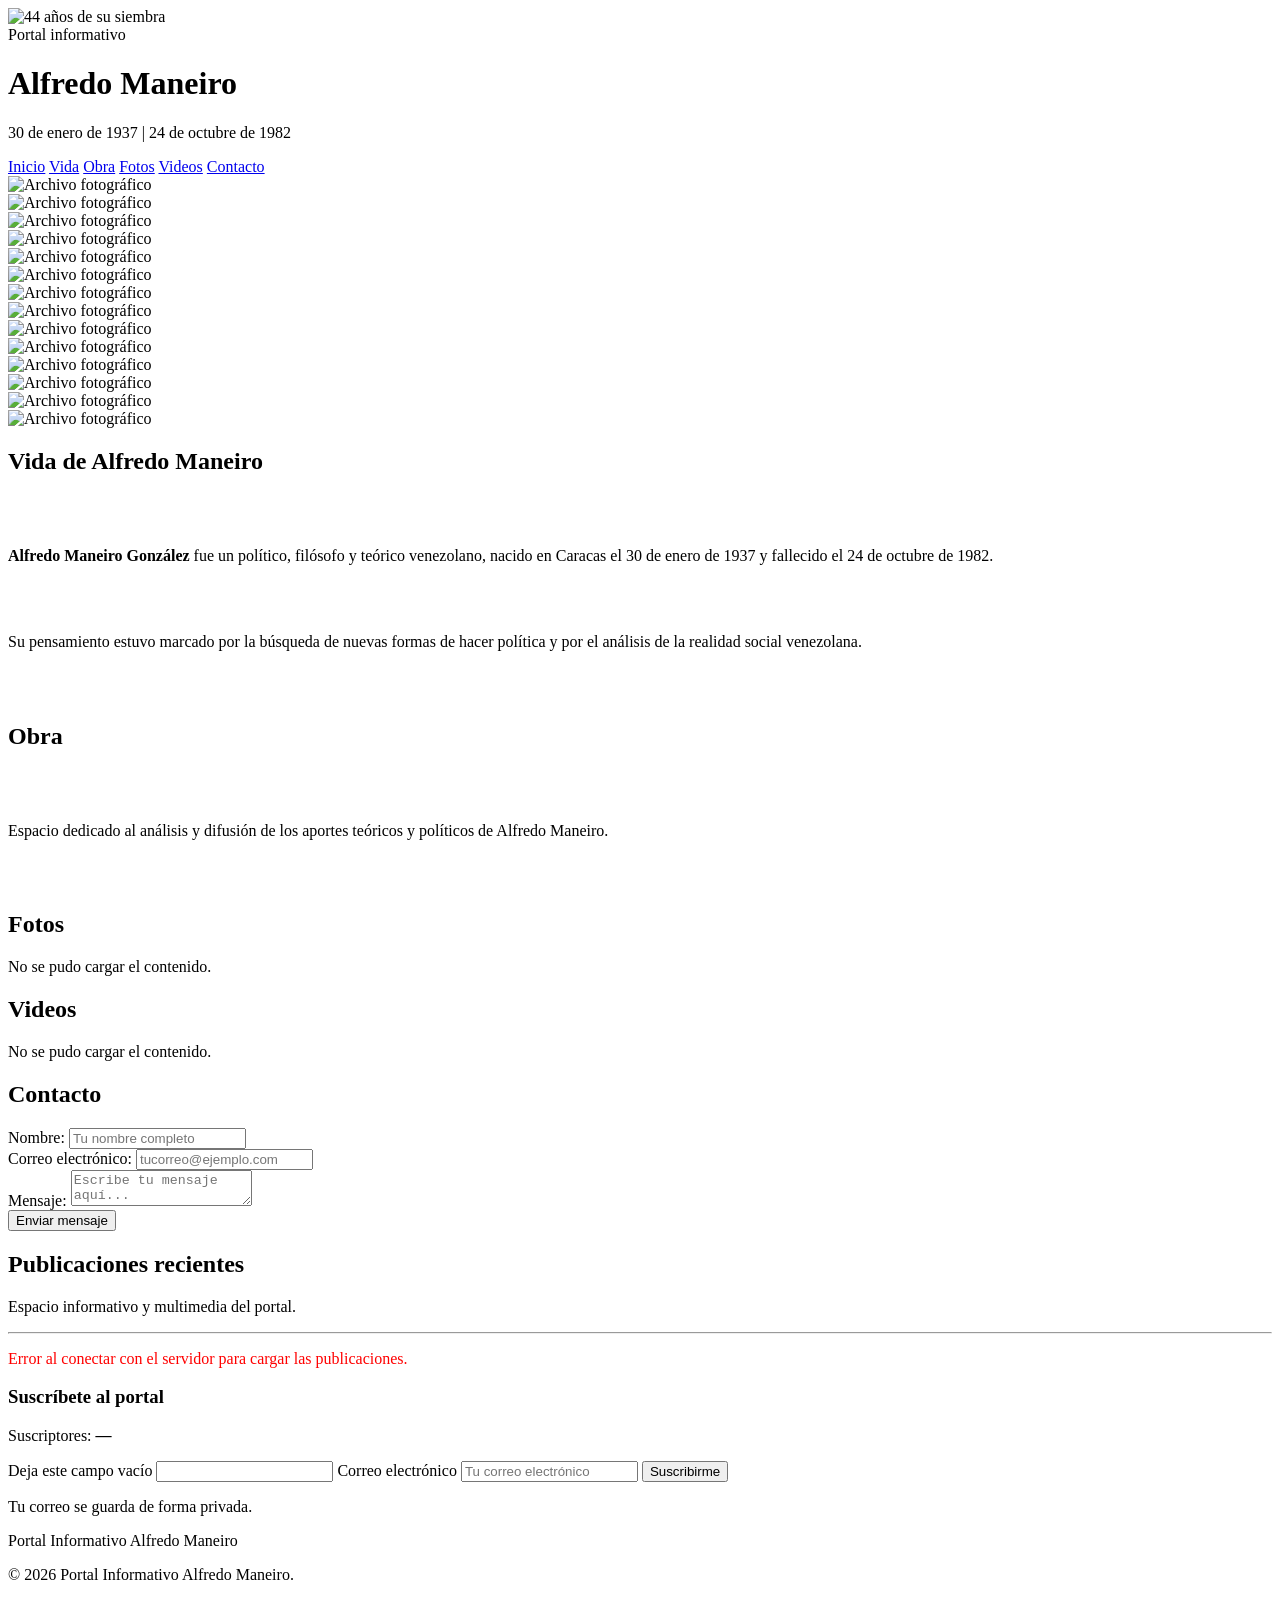
==== index.html @ 191b13bf "Migracion a Supabase y correccion de videos" ====
<!DOCTYPE html>
<html lang="es">
<head>
    <meta charset="UTF-8">
    <meta name="viewport" content="width=device-width, initial-scale=1.0">
    <meta name="description" content="Portal informativo dedicado a Alfredo Maneiro.">
    <title>Portal Informativo Alfredo Maneiro</title>
    <link rel="stylesheet" href="/assets/style.css">
</head>
<body>
    <header class="header-institucional">
        <img class="header-logo" src="/assets/logo_siembra.jpeg" alt="44 años de su siembra">
        <div class="header-contenido">
            <div class="header-sub">Portal informativo</div>
            <h1>Alfredo Maneiro</h1>
            <p>30 de enero de 1937 | 24 de octubre de 1982</p>
        </div>
    </header>

    <nav class="menu-navegacion" aria-label="Navegación principal">
        <a href="#inicio" class="tab-activo" onclick="activarTab(this); navegarSeccion(''); return false;">Inicio</a>
        <a href="#vida" onclick="activarTab(this); navegarSeccion('vida'); return false;">Vida</a>
        <a href="#obra" onclick="activarTab(this); navegarSeccion('obra'); return false;">Obra</a>
        <a href="#fotos" onclick="activarTab(this); navegarSeccion('fotos'); return false;">Fotos</a>
        <a href="#videos" onclick="activarTab(this); navegarSeccion('videos'); return false;">Videos</a>
        <a href="#contacto-seccion" onclick="activarTab(this); navegarSeccion('contacto-seccion'); return false;">Contacto</a>
    </nav>

    <div class="carrusel-container" aria-label="Archivo fotográfico">
        <div class="carrusel-track">
            <div class="foto-caja"><img src="/assets/neiro1.jpeg" alt="Archivo fotográfico"></div>
            <div class="foto-caja"><img src="/assets/maneiro2.jpeg" alt="Archivo fotográfico"></div>
            <div class="foto-caja"><img src="/assets/maneiro3.jpeg" alt="Archivo fotográfico"></div>
            <div class="foto-caja"><img src="/assets/maneiro4.jpeg" alt="Archivo fotográfico"></div>
            <div class="foto-caja"><img src="/assets/maneiro5.jpeg" alt="Archivo fotográfico"></div>
            <div class="foto-caja"><img src="/assets/maneiro7.jpeg" alt="Archivo fotográfico"></div>
            <div class="foto-caja"><img src="/assets/maneiro8.jpeg" alt="Archivo fotográfico"></div>
            <div class="foto-caja"><img src="/assets/neiro1.jpeg" alt="Archivo fotográfico"></div>
            <div class="foto-caja"><img src="/assets/maneiro2.jpeg" alt="Archivo fotográfico"></div>
            <div class="foto-caja"><img src="/assets/maneiro3.jpeg" alt="Archivo fotográfico"></div>
            <div class="foto-caja"><img src="/assets/maneiro4.jpeg" alt="Archivo fotográfico"></div>
            <div class="foto-caja"><img src="/assets/maneiro5.jpeg" alt="Archivo fotográfico"></div>
            <div class="foto-caja"><img src="/assets/maneiro7.jpeg" alt="Archivo fotográfico"></div>
            <div class="foto-caja"><img src="/assets/maneiro8.jpeg" alt="Archivo fotográfico"></div>
        </div>
    </div>

    <section id="vida" class="seccion-fija">
        <div class="seccion-header"><h2>Vida de Alfredo Maneiro</h2></div>
        <div id="contenido-vida" class="contenido-seccion" style="white-space:pre-wrap;">
            <p><strong>Alfredo Maneiro González</strong> fue un político, filósofo y teórico venezolano, nacido en Caracas el 30 de enero de 1937 y fallecido el 24 de octubre de 1982.</p>
            <p>Su pensamiento estuvo marcado por la búsqueda de nuevas formas de hacer política y por el análisis de la realidad social venezolana.</p>
        </div>
    </section>

    <section id="obra" class="seccion-fija">
        <div class="seccion-header"><h2>Obra</h2></div>
        <div id="contenido-obra" class="contenido-seccion" style="white-space:pre-wrap;">
            <p>Espacio dedicado al análisis y difusión de los aportes teóricos y políticos de Alfredo Maneiro.</p>
        </div>
    </section>

    <section id="fotos" class="seccion-fija">
        <div class="seccion-header"><h2>Fotos</h2></div>
        <div id="galeria-fotos" class="galeria-fotos"></div>
    </section>

    <section id="videos" class="seccion-fija">
        <div class="seccion-header"><h2>Videos</h2></div>
        <div id="galeria-videos" class="galeria-videos"></div>
    </section>

    <section id="contacto-seccion" class="seccion-fija">
        <div class="seccion-header"><h2>Contacto</h2></div>
        <form id="form-contacto" onsubmit="enviarMensajeContacto(event)" class="form-contacto-grid">
            <div class="form-fila">
                <label for="contacto-nombre">Nombre:</label>
                <input type="text" id="contacto-nombre" required placeholder="Tu nombre completo">
            </div>
            <div class="form-fila">
                <label for="contacto-correo">Correo electrónico:</label>
                <input type="email" id="contacto-correo" required placeholder="tucorreo@ejemplo.com">
            </div>
            <div class="form-fila">
                <label for="contacto-mensaje">Mensaje:</label>
                <textarea id="contacto-mensaje" required placeholder="Escribe tu mensaje aquí..."></textarea>
            </div>
            <button type="submit" class="btn-enviar-mensaje">Enviar mensaje</button>
        </form>
        <div id="mensaje-exito" class="mensaje-exito" style="display:none; color: green; margin-top: 10px;">¡Mensaje enviado con éxito!</div>
    </section>

    <main id="inicio" class="contenido-principal active">
        <section class="seccion-publicaciones">
            <h2>Publicaciones recientes</h2>
            <p class="bienvenida">Espacio informativo y multimedia del portal.</p>
            <hr class="divisor">
            <div id="contenedor-noticias-admin">
                <p class="mensaje-vacio">Cargando publicaciones...</p>
            </div>
            <section class="suscripcion-seccion" aria-labelledby="titulo-suscripcion">
                <div class="suscripcion-texto">
                    <h3 id="titulo-suscripcion">Suscríbete al portal</h3>
                    <p>Suscriptores: <strong id="total-suscriptores">...</strong></p>
                </div>
                <form id="form-suscripcion" class="form-suscripcion">
                    <label class="campo-oculto" for="sitio-web-suscripcion">Deja este campo vacío</label>
                    <input id="sitio-web-suscripcion" name="sitio-web" type="text" tabindex="-1" autocomplete="off" class="campo-oculto" aria-hidden="true">
                    <label class="campo-oculto" for="email-suscripcion">Correo electrónico</label>
                    <input id="email-suscripcion" name="email" type="email" placeholder="Tu correo electrónico" autocomplete="email" maxlength="254" required>
                    <button type="submit" class="btn-suscribir">Suscribirme</button>
                </form>
                <p class="nota-privacidad-suscripcion">Tu correo se guarda de forma privada.</p>
                <p id="estado-suscripcion" class="estado-suscripcion" aria-live="polite"></p>
            </section>
        </section>
    </main>

    <footer class="footer-institucional">
        <div class="footer-container">
            <div class="footer-info">
                <p class="portal-nombre">Portal Informativo Alfredo Maneiro</p>
                <p>&copy; 2026 Portal Informativo Alfredo Maneiro.</p>
            </div>
        </div>
    </footer>

    <a href="/admin" class="btn-flotante-admin" title="Panel de administración" aria-label="Panel de administración">⚙</a>

    <script src="https://cdn.jsdelivr.net/npm/@supabase/supabase-js@2"></script>
    <!-- SCRIPT DE JAVASCRIPT -->
    <script>
        function navegarSeccion(hash) {
            var secciones = document.querySelectorAll('.seccion-fija');
            var mainContent = document.querySelector('.contenido-principal');
            var carrusel = document.querySelector('.carrusel-container');
            var seccionEncontrada = false;

            secciones.forEach(function(s) {
                if (s.id === hash) {
                    s.classList.add('active');
                    seccionEncontrada = true;
                } else {
                    s.classList.remove('active');
                }
            });

            if (!seccionEncontrada) {
                if (mainContent) mainContent.classList.add('active');
                if (carrusel) carrusel.style.display = 'block';
            } else {
                if (mainContent) mainContent.classList.remove('active');
                if (carrusel) carrusel.style.display = 'none';
            }

            if (seccionEncontrada) {
                var sec = document.getElementById(hash);
                if (sec) sec.scrollIntoView({ behavior: 'smooth' });
            }
        }

        function activarTab(element) {
            document.querySelectorAll('.menu-navegacion a').forEach(function(a) {
                a.classList.remove('tab-activo');
            });
            element.classList.add('tab-activo');
        }

        var tiposReaccion = ['like', 'love', 'haha', 'wow', 'sad', 'angry'];
        var emojisReaccion = { like: '👍', love: '❤️', haha: '😂', wow: '😮', sad: '😢', angry: '😡' };
        var labelsReaccion = { like: 'Me gusta', love: 'Me encanta', haha: 'Me divierte', wow: 'Me sorprende', sad: 'Me entristece', angry: 'Me enoja' };

        function cargarReacciones(postId) {
            var key = 'post_' + postId + '_reacciones';
            var defaults = {};
            tiposReaccion.forEach(function(t) { defaults[t] = 0; });
            defaults.userReaccion = null;
            return Object.assign(defaults, JSON.parse(localStorage.getItem(key) || '{}'));
        }

        function guardarReacciones(postId, data) {
            localStorage.setItem('post_' + postId + '_reacciones', JSON.stringify(data));
        }

        function toggleReaccion(postId, tipo) {
            var data = cargarReacciones(postId);
            if (data.userReaccion === tipo) {
                data[tipo]--;
                data.userReaccion = null;
            } else {
                if (data.userReaccion) data[data.userReaccion]--;
                data[tipo]++;
                data.userReaccion = tipo;
            }
            guardarReacciones(postId, data);
            renderizarReacciones(postId);
        }

        function renderizarReacciones(postId) {
            var data = cargarReacciones(postId);
            var contenedor = document.getElementById('reacciones-' + postId);
            if (!contenedor) return;

            contenedor.innerHTML = tiposReaccion.map(function(tipo) {
                var activa = data.userReaccion === tipo;
                var clase = activa ? 'btn-reaccion activo' : 'btn-reaccion';
                return '<button onclick="toggleReaccion(\'' + postId + '\', \'' + tipo + '\')" class="' + clase + '" title="' + labelsReaccion[tipo] + '">' +
                    emojisReaccion[tipo] + ' ' + data[tipo] +
                '</button>';
            }).join('');
        }

        async function agregarComentario(postId) {
            var input = document.getElementById('input-comentario-' + postId);
            var texto = input.value.trim();
            if (!texto || texto.length > 1000) {
                alert("Escribe un comentario de hasta 1000 caracteres.");
                return;
            }

            try {
                var response = await fetch('/api/publicaciones/' + encodeURIComponent(postId) + '/comentarios', {
                    method: 'POST',
                    headers: { 'Content-Type': 'application/json' },
                    body: JSON.stringify({ texto: texto })
                });
                var result = await response.json();
                if (!response.ok || !result.success) {
                    throw new Error(result.error || 'No se pudo guardar el comentario.');
                }
                input.value = '';
                await renderizarComentarios(postId);
            } catch (error) {
                alert(error.message || 'No se pudo guardar el comentario.');
            }
        }

        async function renderizarComentarios(postId) {
            var lista = document.getElementById('lista-comentarios-' + postId);
            var spanContador = document.getElementById('num-comentarios-' + postId);
            if (!lista) return;

            try {
                var response = await fetch('/api/publicaciones/' + encodeURIComponent(postId) + '/comentarios', { cache: 'no-store' });
                var result = await response.json();
                if (!response.ok || !result.success) throw new Error(result.error || 'Error al cargar comentarios.');
                var comentarios = result.comentarios || [];
                lista.innerHTML = comentarios.map(function(c) {
                    var fecha = c.created_at ? new Date(c.created_at).toLocaleString() : '';
                    return '<div class="comentario-item">' +
                        '<strong>' + escaparHtml(c.nombre || 'Visitante') + '</strong>' +
                        '<p>' + escaparHtml(c.texto) + '</p>' +
                        '<small>' + escaparHtml(fecha) + '</small>' +
                    '</div>';
                }).join('');
                if (spanContador) spanContador.textContent = comentarios.length;
            } catch (error) {
                lista.innerHTML = '<p class="estado-comentarios">No se pudieron cargar los comentarios.</p>';
            }
        }

        async function actualizarTotalSuscriptores() {
            var total = document.getElementById('total-suscriptores');
            try {
                var response = await fetch('/api/suscripciones/count', { cache: 'no-store' });
                var result = await response.json();
                if (!response.ok || !result.success) throw new Error('No se pudo cargar el total.');
                total.textContent = Number(result.count).toLocaleString();
            } catch (error) {
                total.textContent = '—';
            }
        }

        function iniciarSuscripciones() {
            var form = document.getElementById('form-suscripcion');
            if (!form) return;
            actualizarTotalSuscriptores();

            form.addEventListener('submit', async function(event) {
                event.preventDefault();
                var email = document.getElementById('email-suscripcion');
                var trampa = document.getElementById('sitio-web-suscripcion');
                var estado = document.getElementById('estado-suscripcion');
                var boton = form.querySelector('button[type="submit"]');
                if (trampa.value) return;
                boton.disabled = true;
                estado.textContent = 'Procesando suscripción...';

                try {
                    var response = await fetch('/api/suscripciones', {
                        method: 'POST',
                        headers: { 'Content-Type': 'application/json' },
                        body: JSON.stringify({ email: email.value })
                    });
                    var result = await response.json();
                    if (!response.ok || !result.success) throw new Error(result.error || 'No se pudo completar la suscripción.');
                    estado.textContent = result.alreadySubscribed
                        ? 'Este correo ya está suscrito.'
                        : '¡Suscripción completada!';
                    email.value = '';
                    await actualizarTotalSuscriptores();
                } catch (error) {
                    estado.textContent = error.message || 'No se pudo completar la suscripción.';
                } finally {
                    boton.disabled = false;
                }
            });
        }

        function escaparHtml(valor) {
            return String(valor == null ? '' : valor).replace(/[&<>"']/g, function(caracter) {
                return { '&': '&amp;', '<': '&lt;', '>': '&gt;', '"': '&quot;', "'": '&#39;' }[caracter];
            });
        }

        function urlMultimedia(valor) {
            try {
                var url = new URL(valor, window.location.origin);
                return url.protocol === 'http:' || url.protocol === 'https:' ? url.href : '';
            } catch (error) {
                return '';
            }
        }

        async function renderizarNoticias() {
            var contenedor = document.getElementById('contenedor-noticias-admin');
            if (!contenedor) return;

            try {
                var response = await fetch('/api/publicaciones?seccion=inicio', { cache: 'no-store' });
                if (!response.ok) {
                    throw new Error('No se pudieron cargar las publicaciones.');
                }
                var resultado = await response.json();
                var noticiasAdmin = (resultado.success ? resultado.publicaciones : []).filter(function(publicacion) {
                    return Boolean(
                        (publicacion.titulo && publicacion.titulo.trim()) ||
                        (publicacion.texto && publicacion.texto.trim()) ||
                        publicacion.mediaUrl
                    );
                }).sort(function(a, b) {
                    return new Date(b.fecha).getTime() - new Date(a.fecha).getTime();
                });

                if (!noticiasAdmin || noticiasAdmin.length === 0) {
                    contenedor.innerHTML = '<p class="mensaje-vacio">No hay publicaciones recientes en este momento.</p>';
                    return;
                }

                var htmlTotal = '';
                for (var i = 0; i < noticiasAdmin.length; i++) {
                    var n = noticiasAdmin[i];
                    var tituloLimpio = 'post';
                    if (n.titulo) {
                        tituloLimpio = n.titulo.replace(/\s+/g, '_');
                    }
                    var postId = n.id || (tituloLimpio + '_' + i);
                    var postIdSeguro = String(postId).replace(/[^a-zA-Z0-9_-]/g, '_');
                    var tituloHtml = escaparHtml(n.titulo || '');
                    var textoHtml = escaparHtml(n.texto || '');
                    var mediaUrl = urlMultimedia(n.mediaUrl);
                    var esVideo = n.mediaType === 'video' || /\.(mp4|m4v|mov|webm)(?:$|[?#])/i.test(mediaUrl);

                    var html = '<div class="post-card">' +
                        '<div class="post-header">' +
                            '<span class="post-badge">' + (esVideo ? 'Video' : 'Publicación') + '</span>' +
                            '<span class="post-date">' + escaparHtml(n.fecha || '') + '</span>' +
                        '</div>' +
                        '<h3>' + tituloHtml + '</h3>' +
                        '<p class="post-texto">' + textoHtml + '</p>';

                    if (mediaUrl && esVideo) {
                        html += '<video src="' + escaparHtml(mediaUrl) + '" controls playsinline preload="metadata" class="post-media-video" style="width:100%; border-radius:8px; margin-top:10px;"></video>';
                    } else if (mediaUrl && n.mediaType === 'image') {
                        html += '<img src="' + escaparHtml(mediaUrl) + '" alt="' + tituloHtml + '" class="post-media-img" style="width:100%; border-radius:8px; margin-top:10px;">';
                    }

                    html += '<div id="reacciones-' + postIdSeguro + '" class="reacciones-container"></div>' +
                            '<div class="seccion-comentarios-post">' +
                                '<span class="label-comentarios">💬 <span id="num-comentarios-' + postIdSeguro + '">0</span> comentarios</span>' +
                                '<div id="lista-comentarios-' + postIdSeguro + '" class="lista-comentarios"></div>' +
                                '<div class="form-comentario">' +
                                    '<input type="text" id="input-comentario-' + postIdSeguro + '" placeholder="Escribe un comentario..." class="input-comentario">' +
                                    '<button onclick="agregarComentario(\'' + postIdSeguro + '\')" class="btn-comentar">Comentar</button>' +
                                '</div>' +
                            '</div>' +
                        '</div>';
                    htmlTotal += html;
                }

                contenedor.innerHTML = htmlTotal;

                for (var j = 0; j < noticiasAdmin.length; j++) {
                    var nItem = noticiasAdmin[j];
                    var idItem = nItem.id || ('post_' + j);
                    var idSeguro = String(idItem).replace(/[^a-zA-Z0-9_-]/g, '_');
                    renderizarReacciones(idSeguro);
                    renderizarComentarios(idSeguro);
                }
            } catch (error) {
                console.error('Error al cargar publicaciones:', error);
                contenedor.innerHTML = '<p class="mensaje-vacio" style="color: red;">Error al conectar con el servidor para cargar las publicaciones.</p>';
            }
        }

        async function renderizarGaleria(seccion, idContenedor, tipo) {
            var contenedor = document.getElementById(idContenedor);
            if (!contenedor) return;

            try {
                var response = await fetch('/api/publicaciones?seccion=' + encodeURIComponent(seccion), { cache: 'no-store' });
                if (!response.ok) throw new Error('HTTP ' + response.status);
                var data = await response.json();
                var publicaciones = data.success ? data.publicaciones : [];
                if (!publicaciones.length) {
                    contenedor.innerHTML = '<p class="mensaje-vacio">No hay contenido publicado todavía.</p>';
                    return;
                }

                contenedor.innerHTML = publicaciones.map(function(publicacion) {
                    var mediaUrl = urlMultimedia(publicacion.mediaUrl);
                    if (!mediaUrl) return '';
                    var titulo = escaparHtml(publicacion.titulo || '');
                    if (tipo === 'video') {
                        return '<div class="video-item"><video src="' + escaparHtml(mediaUrl) + '" controls preload="metadata"></video><small>' + titulo + '</small></div>';
                        } else {
                        return '<div class="foto-item"><img src="' + escaparHtml(mediaUrl) + '" alt="' + titulo + '"><small>' + titulo + '</small></div>';
                        }
                }).join('');
            } catch (error) {
                console.error('Error al cargar la galería:', error);
                contenedor.innerHTML = '<p class="mensaje-vacio">No se pudo cargar el contenido.</p>';
            }
        }

        function enviarMensajeContacto(event) {
            event.preventDefault();
            document.getElementById('mensaje-exito').style.display = 'block';
            document.getElementById('form-contacto').reset();
            setTimeout(function() {
                document.getElementById('mensaje-exito').style.display = 'none';
            }, 5000);
        }

        var realtimeActivo = false;

        async function renderizarSeccionesEditoriales() {
            try {
                var response = await fetch('/api/secciones', { cache: 'no-store' });
                if (!response.ok) throw new Error('HTTP ' + response.status);
                var resultado = await response.json();
                if (!resultado.success) throw new Error(resultado.error || 'Error al cargar las secciones.');

                var contenido = resultado.secciones || {};
                ['vida', 'obra'].forEach(function(seccion) {
                    var destino = document.getElementById('contenido-' + seccion);
                    var texto = contenido[seccion];
                    if (destino && typeof texto === 'string') {
                        destino.textContent = texto.trim() ? texto : 'Aún no hay contenido publicado.';
                    }
                });
            } catch (error) {
                console.error('No se pudo cargar el contenido editorial:', error);
            }
        }

        function actualizarContenidoPublico() {
            renderizarSeccionesEditoriales();
            renderizarNoticias();
            renderizarGaleria('fotos', 'galeria-fotos', 'image');
            renderizarGaleria('videos', 'galeria-videos', 'video');
        }

        function actualizarComentariosPublicos() {
            document.querySelectorAll('.lista-comentarios[id]').forEach(function(lista) {
                var prefijo = 'lista-comentarios-';
                if (lista.id.indexOf(prefijo) === 0) {
                    renderizarComentarios(lista.id.slice(prefijo.length));
                }
            });
        }

        async function iniciarRealtime() {
            try {
                var respuesta = await fetch('/api/public-config', { cache: 'no-store' });
                var config = await respuesta.json();
                if (!respuesta.ok || !config.realtimeEnabled || !window.supabase) return;

                var clienteRealtime = window.supabase.createClient(
                    config.supabaseUrl,
                    config.supabaseAnonKey
                );
                clienteRealtime
                    .channel('publicaciones-en-vivo')
                    .on('postgres_changes', {
                        event: '*',
                        schema: 'public',
                        table: 'publicaciones'
                    }, actualizarContenidoPublico)
                    .on('postgres_changes', {
                        event: '*',
                        schema: 'public',
                        table: 'comentarios'
                    }, actualizarComentariosPublicos)
                    .on('postgres_changes', {
                        event: '*',
                        schema: 'public',
                        table: 'contenido_secciones'
                    }, renderizarSeccionesEditoriales)
                    .subscribe(function(estado) {
                        realtimeActivo = estado === 'SUBSCRIBED';
                    });
            } catch (error) {
                console.warn('Realtime no está disponible; se usará la actualización periódica.', error);
            }
        }

        document.addEventListener('DOMContentLoaded', function() {
            actualizarContenidoPublico();
            iniciarSuscripciones();
            iniciarRealtime();
            window.setInterval(function() {
                if (document.visibilityState === 'visible' && !realtimeActivo) {
                    actualizarContenidoPublico();
                }
            }, 15000);
        });
    </script>
</body>
</html>
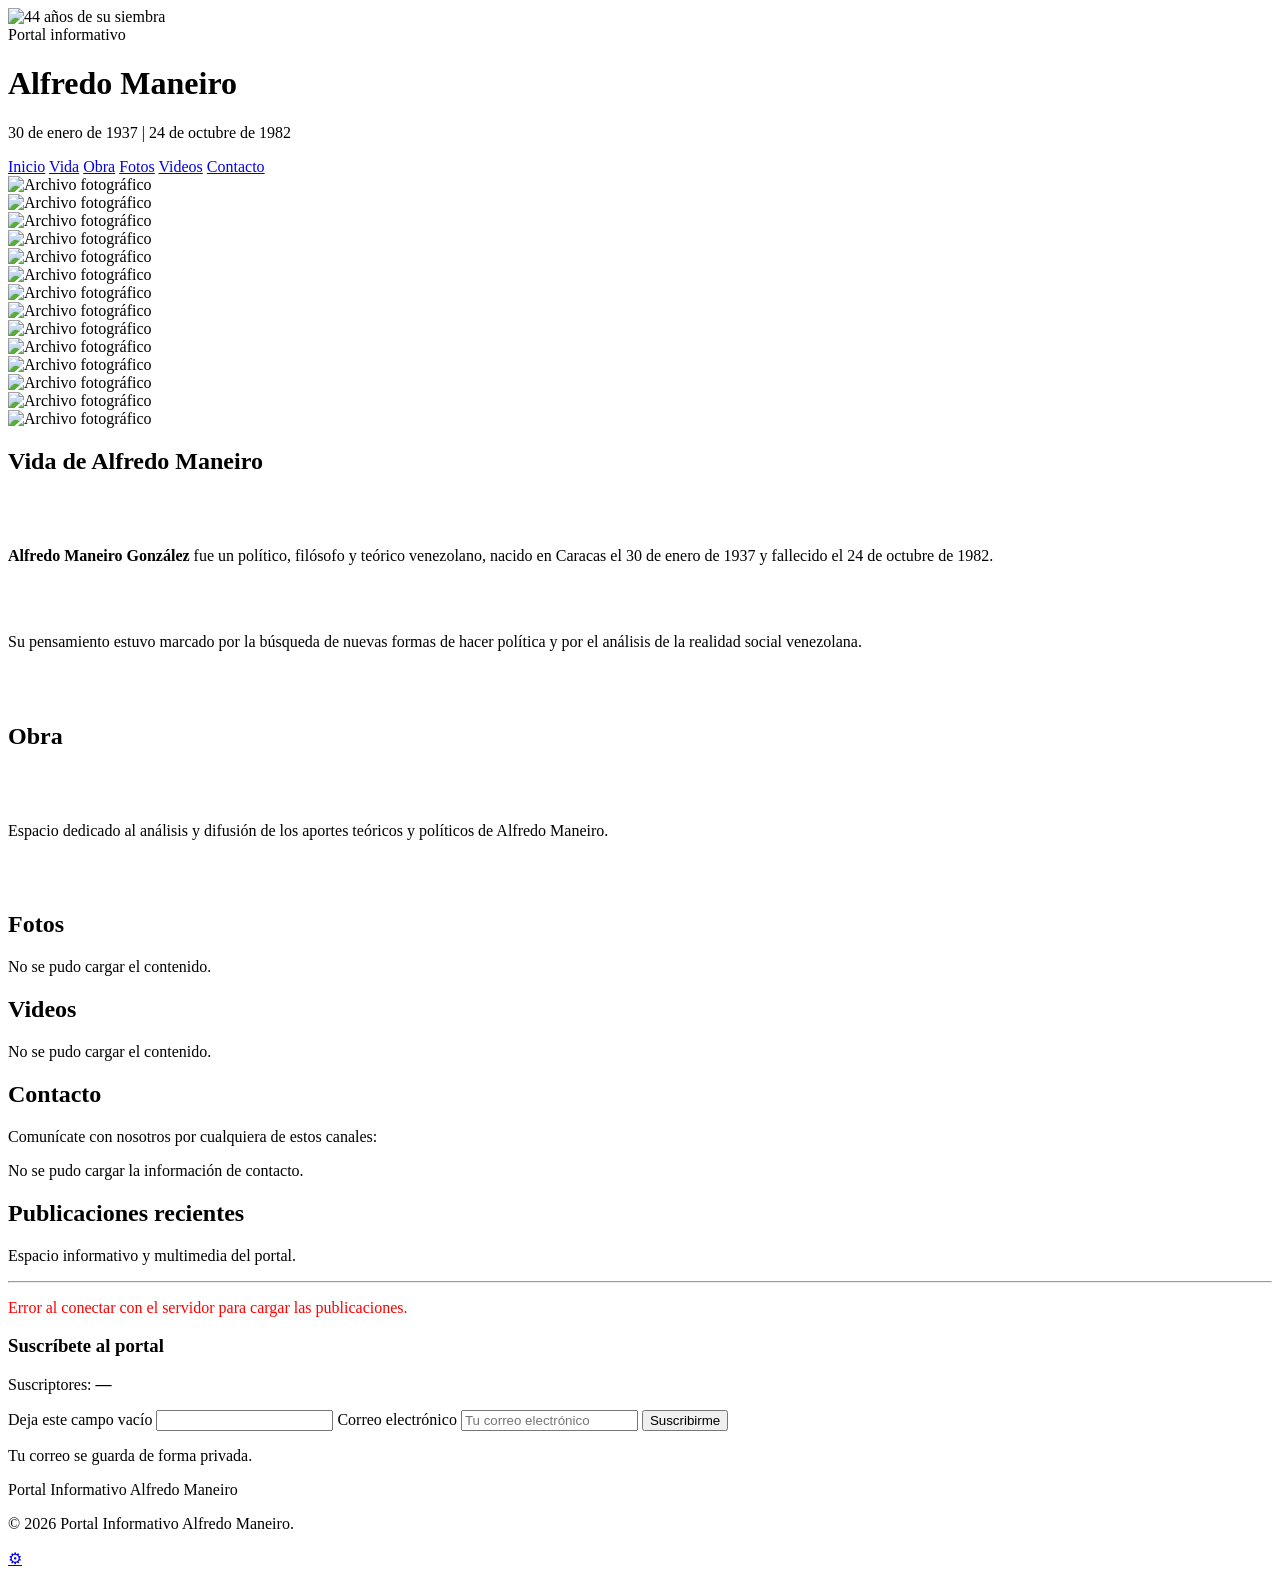
==== commit 8761e498: "Repara portal público, participación y contacto" ====
--- a/index.html
+++ b/index.html
@@ -1,530 +1,574 @@
-<!DOCTYPE html>
-<html lang="es">
-<head>
-    <meta charset="UTF-8">
-    <meta name="viewport" content="width=device-width, initial-scale=1.0">
-    <meta name="description" content="Portal informativo dedicado a Alfredo Maneiro.">
-    <title>Portal Informativo Alfredo Maneiro</title>
-    <link rel="stylesheet" href="/assets/style.css">
-</head>
-<body>
-    <header class="header-institucional">
-        <img class="header-logo" src="/assets/logo_siembra.jpeg" alt="44 años de su siembra">
-        <div class="header-contenido">
-            <div class="header-sub">Portal informativo</div>
-            <h1>Alfredo Maneiro</h1>
-            <p>30 de enero de 1937 | 24 de octubre de 1982</p>
-        </div>
-    </header>
-
-    <nav class="menu-navegacion" aria-label="Navegación principal">
-        <a href="#inicio" class="tab-activo" onclick="activarTab(this); navegarSeccion(''); return false;">Inicio</a>
-        <a href="#vida" onclick="activarTab(this); navegarSeccion('vida'); return false;">Vida</a>
-        <a href="#obra" onclick="activarTab(this); navegarSeccion('obra'); return false;">Obra</a>
-        <a href="#fotos" onclick="activarTab(this); navegarSeccion('fotos'); return false;">Fotos</a>
-        <a href="#videos" onclick="activarTab(this); navegarSeccion('videos'); return false;">Videos</a>
-        <a href="#contacto-seccion" onclick="activarTab(this); navegarSeccion('contacto-seccion'); return false;">Contacto</a>
-    </nav>
-
-    <div class="carrusel-container" aria-label="Archivo fotográfico">
-        <div class="carrusel-track">
-            <div class="foto-caja"><img src="/assets/neiro1.jpeg" alt="Archivo fotográfico"></div>
-            <div class="foto-caja"><img src="/assets/maneiro2.jpeg" alt="Archivo fotográfico"></div>
-            <div class="foto-caja"><img src="/assets/maneiro3.jpeg" alt="Archivo fotográfico"></div>
-            <div class="foto-caja"><img src="/assets/maneiro4.jpeg" alt="Archivo fotográfico"></div>
-            <div class="foto-caja"><img src="/assets/maneiro5.jpeg" alt="Archivo fotográfico"></div>
-            <div class="foto-caja"><img src="/assets/maneiro7.jpeg" alt="Archivo fotográfico"></div>
-            <div class="foto-caja"><img src="/assets/maneiro8.jpeg" alt="Archivo fotográfico"></div>
-            <div class="foto-caja"><img src="/assets/neiro1.jpeg" alt="Archivo fotográfico"></div>
-            <div class="foto-caja"><img src="/assets/maneiro2.jpeg" alt="Archivo fotográfico"></div>
-            <div class="foto-caja"><img src="/assets/maneiro3.jpeg" alt="Archivo fotográfico"></div>
-            <div class="foto-caja"><img src="/assets/maneiro4.jpeg" alt="Archivo fotográfico"></div>
-            <div class="foto-caja"><img src="/assets/maneiro5.jpeg" alt="Archivo fotográfico"></div>
-            <div class="foto-caja"><img src="/assets/maneiro7.jpeg" alt="Archivo fotográfico"></div>
-            <div class="foto-caja"><img src="/assets/maneiro8.jpeg" alt="Archivo fotográfico"></div>
-        </div>
-    </div>
-
-    <section id="vida" class="seccion-fija">
-        <div class="seccion-header"><h2>Vida de Alfredo Maneiro</h2></div>
-        <div id="contenido-vida" class="contenido-seccion" style="white-space:pre-wrap;">
-            <p><strong>Alfredo Maneiro González</strong> fue un político, filósofo y teórico venezolano, nacido en Caracas el 30 de enero de 1937 y fallecido el 24 de octubre de 1982.</p>
-            <p>Su pensamiento estuvo marcado por la búsqueda de nuevas formas de hacer política y por el análisis de la realidad social venezolana.</p>
+<!DOCTYPE html>
+<html lang="es">
+<head>
+    <meta charset="UTF-8">
+    <meta name="viewport" content="width=device-width, initial-scale=1.0">
+    <meta name="description" content="Portal informativo dedicado a Alfredo Maneiro.">
+    <title>Portal Informativo Alfredo Maneiro</title>
+    <link rel="stylesheet" href="/assets/style.css">
+</head>
+<body>
+    <header class="header-institucional">
+        <img class="header-logo" src="/assets/logo_siembra.jpeg" alt="44 años de su siembra">
+        <div class="header-contenido">
+            <div class="header-sub">Portal informativo</div>
+            <h1>Alfredo Maneiro</h1>
+            <p>30 de enero de 1937 | 24 de octubre de 1982</p>
+        </div>
+    </header>
+
+    <nav class="menu-navegacion" aria-label="Navegación principal">
+        <a href="#inicio" class="tab-activo" onclick="activarTab(this); navegarSeccion(''); return false;">Inicio</a>
+        <a href="#vida" onclick="activarTab(this); navegarSeccion('vida'); return false;">Vida</a>
+        <a href="#obra" onclick="activarTab(this); navegarSeccion('obra'); return false;">Obra</a>
+        <a href="#fotos" onclick="activarTab(this); navegarSeccion('fotos'); return false;">Fotos</a>
+        <a href="#videos" onclick="activarTab(this); navegarSeccion('videos'); return false;">Videos</a>
+        <a href="#contacto-seccion" onclick="activarTab(this); navegarSeccion('contacto-seccion'); return false;">Contacto</a>
+    </nav>
+
+    <div class="carrusel-container" aria-label="Archivo fotográfico">
+        <div class="carrusel-track">
+            <div class="foto-caja"><img src="/assets/neiro1.jpeg" alt="Archivo fotográfico"></div>
+            <div class="foto-caja"><img src="/assets/maneiro2.jpeg" alt="Archivo fotográfico"></div>
+            <div class="foto-caja"><img src="/assets/maneiro3.jpeg" alt="Archivo fotográfico"></div>
+            <div class="foto-caja"><img src="/assets/maneiro4.jpeg" alt="Archivo fotográfico"></div>
+            <div class="foto-caja"><img src="/assets/maneiro5.jpeg" alt="Archivo fotográfico"></div>
+            <div class="foto-caja"><img src="/assets/maneiro7.jpeg" alt="Archivo fotográfico"></div>
+            <div class="foto-caja"><img src="/assets/maneiro8.jpeg" alt="Archivo fotográfico"></div>
+            <div class="foto-caja"><img src="/assets/neiro1.jpeg" alt="Archivo fotográfico"></div>
+            <div class="foto-caja"><img src="/assets/maneiro2.jpeg" alt="Archivo fotográfico"></div>
+            <div class="foto-caja"><img src="/assets/maneiro3.jpeg" alt="Archivo fotográfico"></div>
+            <div class="foto-caja"><img src="/assets/maneiro4.jpeg" alt="Archivo fotográfico"></div>
+            <div class="foto-caja"><img src="/assets/maneiro5.jpeg" alt="Archivo fotográfico"></div>
+            <div class="foto-caja"><img src="/assets/maneiro7.jpeg" alt="Archivo fotográfico"></div>
+            <div class="foto-caja"><img src="/assets/maneiro8.jpeg" alt="Archivo fotográfico"></div>
+        </div>
+    </div>
+
+    <section id="vida" class="seccion-fija">
+        <div class="seccion-header"><h2>Vida de Alfredo Maneiro</h2></div>
+        <div id="contenido-vida" class="contenido-seccion" style="white-space:pre-wrap;">
+            <p><strong>Alfredo Maneiro González</strong> fue un político, filósofo y teórico venezolano, nacido en Caracas el 30 de enero de 1937 y fallecido el 24 de octubre de 1982.</p>
+            <p>Su pensamiento estuvo marcado por la búsqueda de nuevas formas de hacer política y por el análisis de la realidad social venezolana.</p>
+        </div>
+    </section>
+
+    <section id="obra" class="seccion-fija">
+        <div class="seccion-header"><h2>Obra</h2></div>
+        <div id="contenido-obra" class="contenido-seccion" style="white-space:pre-wrap;">
+            <p>Espacio dedicado al análisis y difusión de los aportes teóricos y políticos de Alfredo Maneiro.</p>
+        </div>
+    </section>
+
+    <section id="fotos" class="seccion-fija">
+        <div class="seccion-header"><h2>Fotos</h2></div>
+        <div id="galeria-fotos" class="galeria-fotos"></div>
+    </section>
+
+    <section id="videos" class="seccion-fija">
+        <div class="seccion-header"><h2>Videos</h2></div>
+        <div id="galeria-videos" class="galeria-videos"></div>
+    </section>
+
+    <section id="contacto-seccion" class="seccion-fija">
+        <div class="seccion-header"><h2>Contacto</h2></div>
+        <p class="contacto-intro">Comunícate con nosotros por cualquiera de estos canales:</p>
+        <div id="contacto-canales" class="contacto-canales" aria-live="polite">
+            <p class="mensaje-vacio">Cargando canales de contacto...</p>
         </div>
     </section>
+
+    <main id="inicio" class="contenido-principal active">
+        <section class="seccion-publicaciones">
+            <h2>Publicaciones recientes</h2>
+            <p class="bienvenida">Espacio informativo y multimedia del portal.</p>
+            <hr class="divisor">
+            <div id="contenedor-noticias-admin">
+                <p class="mensaje-vacio">Cargando publicaciones...</p>
+            </div>
+            <section class="suscripcion-seccion" aria-labelledby="titulo-suscripcion">
+                <div class="suscripcion-texto">
+                    <h3 id="titulo-suscripcion">Suscríbete al portal</h3>
+                    <p>Suscriptores: <strong id="total-suscriptores">...</strong></p>
+                </div>
+                <form id="form-suscripcion" class="form-suscripcion">
+                    <label class="campo-oculto" for="sitio-web-suscripcion">Deja este campo vacío</label>
+                    <input id="sitio-web-suscripcion" name="sitio-web" type="text" tabindex="-1" autocomplete="off" class="campo-oculto" aria-hidden="true">
+                    <label class="campo-oculto" for="email-suscripcion">Correo electrónico</label>
+                    <input id="email-suscripcion" name="email" type="email" placeholder="Tu correo electrónico" autocomplete="email" maxlength="254" required>
+                    <button type="submit" class="btn-suscribir">Suscribirme</button>
+                </form>
+                <p class="nota-privacidad-suscripcion">Tu correo se guarda de forma privada.</p>
+                <p id="estado-suscripcion" class="estado-suscripcion" aria-live="polite"></p>
+            </section>
+        </section>
+    </main>
+
+    <footer class="footer-institucional">
+        <div class="footer-container">
+            <div class="footer-info">
+                <p class="portal-nombre">Portal Informativo Alfredo Maneiro</p>
+                <p>&copy; 2026 Portal Informativo Alfredo Maneiro.</p>
+            </div>
+        </div>
+    </footer>
+
+    <a href="/admin" class="btn-flotante-admin" title="Panel de administración" aria-label="Panel de administración">⚙</a>
+
+    <script src="https://cdn.jsdelivr.net/npm/@supabase/supabase-js@2"></script>
+    <!-- SCRIPT DE JAVASCRIPT -->
+    <script>
+        function navegarSeccion(hash) {
+            var secciones = document.querySelectorAll('.seccion-fija');
+            var mainContent = document.querySelector('.contenido-principal');
+            var carrusel = document.querySelector('.carrusel-container');
+            var seccionEncontrada = false;
+
+            secciones.forEach(function(s) {
+                if (s.id === hash) {
+                    s.classList.add('active');
+                    seccionEncontrada = true;
+                } else {
+                    s.classList.remove('active');
+                }
+            });
+
+            if (!seccionEncontrada) {
+                if (mainContent) mainContent.classList.add('active');
+                if (carrusel) carrusel.style.display = 'block';
+            } else {
+                if (mainContent) mainContent.classList.remove('active');
+                if (carrusel) carrusel.style.display = 'none';
+            }
+
+            if (seccionEncontrada) {
+                var sec = document.getElementById(hash);
+                if (sec) sec.scrollIntoView({ behavior: 'smooth' });
+            }
+        }
+
+        function activarTab(element) {
+            document.querySelectorAll('.menu-navegacion a').forEach(function(a) {
+                a.classList.remove('tab-activo');
+            });
+            element.classList.add('tab-activo');
+        }
+
+        var tiposReaccion = ['like', 'love', 'haha', 'wow', 'sad', 'angry'];
+        var emojisReaccion = { like: '👍', love: '❤️', haha: '😂', wow: '😮', sad: '😢', angry: '😡' };
+        var labelsReaccion = { like: 'Me gusta', love: 'Me encanta', haha: 'Me divierte', wow: 'Me sorprende', sad: 'Me entristece', angry: 'Me enoja' };
+
+        function cargarReacciones(postId) {
+            var key = 'post_' + postId + '_reacciones';
+            var defaults = {};
+            tiposReaccion.forEach(function(t) { defaults[t] = 0; });
+            defaults.userReaccion = null;
+            return Object.assign(defaults, JSON.parse(localStorage.getItem(key) || '{}'));
+        }
+
+        function guardarReacciones(postId, data) {
+            localStorage.setItem('post_' + postId + '_reacciones', JSON.stringify(data));
+        }
+
+        function toggleReaccion(postId, tipo) {
+            var data = cargarReacciones(postId);
+            if (data.userReaccion === tipo) {
+                data[tipo]--;
+                data.userReaccion = null;
+            } else {
+                if (data.userReaccion) data[data.userReaccion]--;
+                data[tipo]++;
+                data.userReaccion = tipo;
+            }
+            guardarReacciones(postId, data);
+            renderizarReacciones(postId);
+        }
+
+        function renderizarReacciones(postId) {
+            var data = cargarReacciones(postId);
+            var contenedor = document.getElementById('reacciones-' + postId);
+            if (!contenedor) return;
+
+            contenedor.innerHTML = tiposReaccion.map(function(tipo) {
+                var activa = data.userReaccion === tipo;
+                var clase = activa ? 'btn-reaccion activo' : 'btn-reaccion';
+                return '<button onclick="toggleReaccion(\'' + postId + '\', \'' + tipo + '\')" class="' + clase + '" title="' + labelsReaccion[tipo] + '">' +
+                    emojisReaccion[tipo] + ' ' + data[tipo] +
+                '</button>';
+            }).join('');
+        }
+
+        async function agregarComentario(postId) {
+            var input = document.getElementById('input-comentario-' + postId);
+            var texto = input.value.trim();
+            if (!texto || texto.length > 1000) {
+                alert("Escribe un comentario de hasta 1000 caracteres.");
+                return;
+            }
+
+            try {
+                var response = await fetch('/api/publicaciones/' + encodeURIComponent(postId) + '/comentarios', {
+                    method: 'POST',
+                    headers: { 'Content-Type': 'application/json' },
+                    body: JSON.stringify({ texto: texto })
+                });
+                var result = await response.json();
+                if (!response.ok || !result.success) {
+                    throw new Error(result.error || 'No se pudo guardar el comentario.');
+                }
+                input.value = '';
+                await renderizarComentarios(postId);
+            } catch (error) {
+                alert(error.message || 'No se pudo guardar el comentario.');
+            }
+        }
+
+        async function renderizarComentarios(postId) {
+            var lista = document.getElementById('lista-comentarios-' + postId);
+            var spanContador = document.getElementById('num-comentarios-' + postId);
+            if (!lista) return;
+
+            try {
+                var response = await fetch('/api/publicaciones/' + encodeURIComponent(postId) + '/comentarios', { cache: 'no-store' });
+                var result = await response.json();
+                if (!response.ok || !result.success) throw new Error(result.error || 'Error al cargar comentarios.');
+                var comentarios = result.comentarios || [];
+                lista.innerHTML = comentarios.map(function(c) {
+                    var fecha = c.created_at ? new Date(c.created_at).toLocaleString() : '';
+                    return '<div class="comentario-item">' +
+                        '<strong>' + escaparHtml(c.nombre || 'Visitante') + '</strong>' +
+                        '<p>' + escaparHtml(c.texto) + '</p>' +
+                        '<small>' + escaparHtml(fecha) + '</small>' +
+                    '</div>';
+                }).join('');
+                if (spanContador) spanContador.textContent = comentarios.length;
+            } catch (error) {
+                lista.innerHTML = '<p class="estado-comentarios">No se pudieron cargar los comentarios.</p>';
+            }
+        }
+
+        async function actualizarTotalSuscriptores() {
+            var total = document.getElementById('total-suscriptores');
+            try {
+                var response = await fetch('/api/suscripciones/count', { cache: 'no-store' });
+                var result = await response.json();
+                if (!response.ok || !result.success) throw new Error('No se pudo cargar el total.');
+                total.textContent = Number(result.count).toLocaleString();
+            } catch (error) {
+                total.textContent = '—';
+            }
+        }
+
+        function iniciarSuscripciones() {
+            var form = document.getElementById('form-suscripcion');
+            if (!form) return;
+            actualizarTotalSuscriptores();
+
+            form.addEventListener('submit', async function(event) {
+                event.preventDefault();
+                var email = document.getElementById('email-suscripcion');
+                var trampa = document.getElementById('sitio-web-suscripcion');
+                var estado = document.getElementById('estado-suscripcion');
+                var boton = form.querySelector('button[type="submit"]');
+                if (trampa.value) return;
+                boton.disabled = true;
+                estado.textContent = 'Procesando suscripción...';
+
+                try {
+                    var response = await fetch('/api/suscripciones', {
+                        method: 'POST',
+                        headers: { 'Content-Type': 'application/json' },
+                        body: JSON.stringify({ email: email.value })
+                    });
+                    var result = await response.json();
+                    if (!response.ok || !result.success) throw new Error(result.error || 'No se pudo completar la suscripción.');
+                    estado.textContent = result.alreadySubscribed
+                        ? 'Este correo ya está suscrito.'
+                        : '¡Suscripción completada!';
+                    email.value = '';
+                    await actualizarTotalSuscriptores();
+                } catch (error) {
+                    estado.textContent = error.message || 'No se pudo completar la suscripción.';
+                } finally {
+                    boton.disabled = false;
+                }
+            });
+        }
+
+        function escaparHtml(valor) {
+            return String(valor == null ? '' : valor).replace(/[&<>"']/g, function(caracter) {
+                return { '&': '&amp;', '<': '&lt;', '>': '&gt;', '"': '&quot;', "'": '&#39;' }[caracter];
+            });
+        }
+
+        function urlMultimedia(valor) {
+            try {
+                var url = new URL(valor, window.location.origin);
+                return url.protocol === 'http:' || url.protocol === 'https:' ? url.href : '';
+            } catch (error) {
+                return '';
+            }
+        }
+
+        async function renderizarNoticias() {
+            var contenedor = document.getElementById('contenedor-noticias-admin');
+            if (!contenedor) return;
+
+            try {
+                var response = await fetch('/api/publicaciones?seccion=inicio', { cache: 'no-store' });
+                if (!response.ok) {
+                    throw new Error('No se pudieron cargar las publicaciones.');
+                }
+                var resultado = await response.json();
+                var noticiasAdmin = (resultado.success ? resultado.publicaciones : []).filter(function(publicacion) {
+                    return Boolean(
+                        (publicacion.titulo && publicacion.titulo.trim()) ||
+                        (publicacion.texto && publicacion.texto.trim()) ||
+                        publicacion.mediaUrl
+                    );
+                }).sort(function(a, b) {
+                    return new Date(b.fecha).getTime() - new Date(a.fecha).getTime();
+                });
+
+                if (!noticiasAdmin || noticiasAdmin.length === 0) {
+                    contenedor.innerHTML = '<p class="mensaje-vacio">No hay publicaciones recientes en este momento.</p>';
+                    return;
+                }
+
+                var htmlTotal = '';
+                for (var i = 0; i < noticiasAdmin.length; i++) {
+                    var n = noticiasAdmin[i];
+                    var tituloLimpio = 'post';
+                    if (n.titulo) {
+                        tituloLimpio = n.titulo.replace(/\s+/g, '_');
+                    }
+                    var postId = n.id || (tituloLimpio + '_' + i);
+                    var postIdSeguro = String(postId).replace(/[^a-zA-Z0-9_-]/g, '_');
+                    var tituloHtml = escaparHtml(n.titulo || '');
+                    var textoHtml = escaparHtml(n.texto || '');
+                    var mediaUrl = urlMultimedia(n.mediaUrl);
+                    var esVideo = n.mediaType === 'video' || /\.(mp4|m4v|mov|webm)(?:$|[?#])/i.test(mediaUrl);
+
+                    var html = '<div class="post-card">' +
+                        '<div class="post-header">' +
+                            '<span class="post-badge">' + (esVideo ? 'Video' : 'Publicación') + '</span>' +
+                            '<span class="post-date">' + escaparHtml(n.fecha || '') + '</span>' +
+                        '</div>' +
+                        '<h3>' + tituloHtml + '</h3>' +
+                        '<p class="post-texto">' + textoHtml + '</p>';
+
+                    if (mediaUrl && esVideo) {
+                        html += '<video src="' + escaparHtml(mediaUrl) + '" controls playsinline preload="metadata" class="post-media-video" style="width:100%; border-radius:8px; margin-top:10px;"></video>';
+                    } else if (mediaUrl && n.mediaType === 'image') {
+                        html += '<img src="' + escaparHtml(mediaUrl) + '" alt="' + tituloHtml + '" class="post-media-img" style="width:100%; border-radius:8px; margin-top:10px;">';
+                    }
+
+                    html += '<div id="reacciones-' + postIdSeguro + '" class="reacciones-container"></div>' +
+                            '<div class="seccion-comentarios-post">' +
+                                '<span class="label-comentarios">💬 <span id="num-comentarios-' + postIdSeguro + '">0</span> comentarios</span>' +
+                                '<div id="lista-comentarios-' + postIdSeguro + '" class="lista-comentarios"></div>' +
+                                '<div class="form-comentario">' +
+                                    '<input type="text" id="input-comentario-' + postIdSeguro + '" placeholder="Escribe un comentario..." class="input-comentario">' +
+                                    '<button onclick="agregarComentario(\'' + postIdSeguro + '\')" class="btn-comentar">Comentar</button>' +
+                                '</div>' +
+                            '</div>' +
+                        '</div>';
+                    htmlTotal += html;
+                }
+
+                contenedor.innerHTML = htmlTotal;
+
+                for (var j = 0; j < noticiasAdmin.length; j++) {
+                    var nItem = noticiasAdmin[j];
+                    var idItem = nItem.id || ('post_' + j);
+                    var idSeguro = String(idItem).replace(/[^a-zA-Z0-9_-]/g, '_');
+                    renderizarReacciones(idSeguro);
+                    renderizarComentarios(idSeguro);
+                }
+            } catch (error) {
+                console.error('Error al cargar publicaciones:', error);
+                contenedor.innerHTML = '<p class="mensaje-vacio" style="color: red;">Error al conectar con el servidor para cargar las publicaciones.</p>';
+            }
+        }
+
+        async function renderizarGaleria(seccion, idContenedor, tipo) {
+            var contenedor = document.getElementById(idContenedor);
+            if (!contenedor) return;
+
+            try {
+                var response = await fetch('/api/publicaciones?seccion=' + encodeURIComponent(seccion), { cache: 'no-store' });
+                if (!response.ok) throw new Error('HTTP ' + response.status);
+                var data = await response.json();
+                var publicaciones = data.success ? data.publicaciones : [];
+                if (!publicaciones.length) {
+                    contenedor.innerHTML = '<p class="mensaje-vacio">No hay contenido publicado todavía.</p>';
+                    return;
+                }
+
+                contenedor.innerHTML = publicaciones.map(function(publicacion) {
+                    var mediaUrl = urlMultimedia(publicacion.mediaUrl);
+                    if (!mediaUrl) return '';
+                    var titulo = escaparHtml(publicacion.titulo || '');
+                    if (tipo === 'video') {
+                        return '<div class="video-item"><video src="' + escaparHtml(mediaUrl) + '" controls preload="metadata"></video><small>' + titulo + '</small></div>';
+                        } else {
+                        return '<div class="foto-item"><img src="' + escaparHtml(mediaUrl) + '" alt="' + titulo + '"><small>' + titulo + '</small></div>';
+                        }
+                }).join('');
+            } catch (error) {
+                console.error('Error al cargar la galería:', error);
+                contenedor.innerHTML = '<p class="mensaje-vacio">No se pudo cargar el contenido.</p>';
+            }
+        }
+
+        function crearTarjetaContacto(icono, titulo, detalle, href) {
+            return '<a class="contacto-tarjeta" href="' + escaparHtml(href) + '" target="_blank" rel="noopener noreferrer">' +
+                '<span class="contacto-icono" aria-hidden="true">' + escaparHtml(icono) + '</span>' +
+                '<span class="contacto-detalle"><strong>' + escaparHtml(titulo) + '</strong><small>' + escaparHtml(detalle) + '</small></span>' +
+                '<span class="contacto-flecha" aria-hidden="true">↗</span>' +
+            '</a>';
+        }
 
-    <section id="obra" class="seccion-fija">
-        <div class="seccion-header"><h2>Obra</h2></div>
-        <div id="contenido-obra" class="contenido-seccion" style="white-space:pre-wrap;">
-            <p>Espacio dedicado al análisis y difusión de los aportes teóricos y políticos de Alfredo Maneiro.</p>
-        </div>
-    </section>
+        async function renderizarContacto() {
+            var contenedor = document.getElementById('contacto-canales');
+            if (!contenedor) return;
+            try {
+                var response = await fetch('/api/contacto-publico', { cache: 'no-store' });
+                var result = await response.json();
+                if (!response.ok || !result.success) throw new Error(result.error || 'No se pudieron cargar los canales.');
+                var contacto = result.contacto || {};
+                var tarjetas = [];
 
-    <section id="fotos" class="seccion-fija">
-        <div class="seccion-header"><h2>Fotos</h2></div>
-        <div id="galeria-fotos" class="galeria-fotos"></div>
-    </section>
+                if (contacto.whatsapp) {
+                    var numero = String(contacto.whatsapp).replace(/\D/g, '');
+                    if (numero.length >= 7) tarjetas.push(crearTarjetaContacto('☎', 'WhatsApp', contacto.whatsapp, 'https://wa.me/' + numero));
+                }
+                if (contacto.email) {
+                    tarjetas.push(crearTarjetaContacto('@', 'Correo electrónico', contacto.email, 'mailto:' + contacto.email));
+                }
+                if (contacto.messenger_url) {
+                    var messenger = urlMultimedia(contacto.messenger_url);
+                    if (messenger) tarjetas.push(crearTarjetaContacto('➤', 'Facebook Messenger', 'Enviar un mensaje', messenger));
+                }
+                if (contacto.tiktok_handle) {
+                    var usuarioTikTok = String(contacto.tiktok_handle).replace(/^@/, '');
+                    tarjetas.push(crearTarjetaContacto('♪', 'TikTok', '@' + usuarioTikTok, 'https://www.tiktok.com/@' + encodeURIComponent(usuarioTikTok)));
+                }
 
-    <section id="videos" class="seccion-fija">
-        <div class="seccion-header"><h2>Videos</h2></div>
-        <div id="galeria-videos" class="galeria-videos"></div>
-    </section>
-
-    <section id="contacto-seccion" class="seccion-fija">
-        <div class="seccion-header"><h2>Contacto</h2></div>
-        <form id="form-contacto" onsubmit="enviarMensajeContacto(event)" class="form-contacto-grid">
-            <div class="form-fila">
-                <label for="contacto-nombre">Nombre:</label>
-                <input type="text" id="contacto-nombre" required placeholder="Tu nombre completo">
-            </div>
-            <div class="form-fila">
-                <label for="contacto-correo">Correo electrónico:</label>
-                <input type="email" id="contacto-correo" required placeholder="tucorreo@ejemplo.com">
-            </div>
-            <div class="form-fila">
-                <label for="contacto-mensaje">Mensaje:</label>
-                <textarea id="contacto-mensaje" required placeholder="Escribe tu mensaje aquí..."></textarea>
-            </div>
-            <button type="submit" class="btn-enviar-mensaje">Enviar mensaje</button>
-        </form>
-        <div id="mensaje-exito" class="mensaje-exito" style="display:none; color: green; margin-top: 10px;">¡Mensaje enviado con éxito!</div>
-    </section>
-
-    <main id="inicio" class="contenido-principal active">
-        <section class="seccion-publicaciones">
-            <h2>Publicaciones recientes</h2>
-            <p class="bienvenida">Espacio informativo y multimedia del portal.</p>
-            <hr class="divisor">
-            <div id="contenedor-noticias-admin">
-                <p class="mensaje-vacio">Cargando publicaciones...</p>
-            </div>
-            <section class="suscripcion-seccion" aria-labelledby="titulo-suscripcion">
-                <div class="suscripcion-texto">
-                    <h3 id="titulo-suscripcion">Suscríbete al portal</h3>
-                    <p>Suscriptores: <strong id="total-suscriptores">...</strong></p>
-                </div>
-                <form id="form-suscripcion" class="form-suscripcion">
-                    <label class="campo-oculto" for="sitio-web-suscripcion">Deja este campo vacío</label>
-                    <input id="sitio-web-suscripcion" name="sitio-web" type="text" tabindex="-1" autocomplete="off" class="campo-oculto" aria-hidden="true">
-                    <label class="campo-oculto" for="email-suscripcion">Correo electrónico</label>
-                    <input id="email-suscripcion" name="email" type="email" placeholder="Tu correo electrónico" autocomplete="email" maxlength="254" required>
-                    <button type="submit" class="btn-suscribir">Suscribirme</button>
-                </form>
-                <p class="nota-privacidad-suscripcion">Tu correo se guarda de forma privada.</p>
-                <p id="estado-suscripcion" class="estado-suscripcion" aria-live="polite"></p>
-            </section>
-        </section>
-    </main>
-
-    <footer class="footer-institucional">
-        <div class="footer-container">
-            <div class="footer-info">
-                <p class="portal-nombre">Portal Informativo Alfredo Maneiro</p>
-                <p>&copy; 2026 Portal Informativo Alfredo Maneiro.</p>
-            </div>
-        </div>
-    </footer>
-
-    <a href="/admin" class="btn-flotante-admin" title="Panel de administración" aria-label="Panel de administración">⚙</a>
-
-    <script src="https://cdn.jsdelivr.net/npm/@supabase/supabase-js@2"></script>
-    <!-- SCRIPT DE JAVASCRIPT -->
-    <script>
-        function navegarSeccion(hash) {
-            var secciones = document.querySelectorAll('.seccion-fija');
-            var mainContent = document.querySelector('.contenido-principal');
-            var carrusel = document.querySelector('.carrusel-container');
-            var seccionEncontrada = false;
-
-            secciones.forEach(function(s) {
-                if (s.id === hash) {
-                    s.classList.add('active');
-                    seccionEncontrada = true;
-                } else {
-                    s.classList.remove('active');
-                }
-            });
-
-            if (!seccionEncontrada) {
-                if (mainContent) mainContent.classList.add('active');
-                if (carrusel) carrusel.style.display = 'block';
-            } else {
-                if (mainContent) mainContent.classList.remove('active');
-                if (carrusel) carrusel.style.display = 'none';
-            }
-
-            if (seccionEncontrada) {
-                var sec = document.getElementById(hash);
-                if (sec) sec.scrollIntoView({ behavior: 'smooth' });
+                contenedor.innerHTML = tarjetas.length
+                    ? tarjetas.join('')
+                    : '<p class="mensaje-vacio">Los canales de contacto todavía no están configurados.</p>';
+            } catch (error) {
+                console.error('No se pudieron cargar los canales de contacto:', error);
+                contenedor.innerHTML = '<p class="mensaje-vacio">No se pudo cargar la información de contacto.</p>';
             }
         }
-
-        function activarTab(element) {
-            document.querySelectorAll('.menu-navegacion a').forEach(function(a) {
-                a.classList.remove('tab-activo');
-            });
-            element.classList.add('tab-activo');
-        }
-
-        var tiposReaccion = ['like', 'love', 'haha', 'wow', 'sad', 'angry'];
-        var emojisReaccion = { like: '👍', love: '❤️', haha: '😂', wow: '😮', sad: '😢', angry: '😡' };
-        var labelsReaccion = { like: 'Me gusta', love: 'Me encanta', haha: 'Me divierte', wow: 'Me sorprende', sad: 'Me entristece', angry: 'Me enoja' };
-
-        function cargarReacciones(postId) {
-            var key = 'post_' + postId + '_reacciones';
-            var defaults = {};
-            tiposReaccion.forEach(function(t) { defaults[t] = 0; });
-            defaults.userReaccion = null;
-            return Object.assign(defaults, JSON.parse(localStorage.getItem(key) || '{}'));
-        }
-
-        function guardarReacciones(postId, data) {
-            localStorage.setItem('post_' + postId + '_reacciones', JSON.stringify(data));
-        }
-
-        function toggleReaccion(postId, tipo) {
-            var data = cargarReacciones(postId);
-            if (data.userReaccion === tipo) {
-                data[tipo]--;
-                data.userReaccion = null;
-            } else {
-                if (data.userReaccion) data[data.userReaccion]--;
-                data[tipo]++;
-                data.userReaccion = tipo;
-            }
-            guardarReacciones(postId, data);
-            renderizarReacciones(postId);
-        }
-
-        function renderizarReacciones(postId) {
-            var data = cargarReacciones(postId);
-            var contenedor = document.getElementById('reacciones-' + postId);
-            if (!contenedor) return;
-
-            contenedor.innerHTML = tiposReaccion.map(function(tipo) {
-                var activa = data.userReaccion === tipo;
-                var clase = activa ? 'btn-reaccion activo' : 'btn-reaccion';
-                return '<button onclick="toggleReaccion(\'' + postId + '\', \'' + tipo + '\')" class="' + clase + '" title="' + labelsReaccion[tipo] + '">' +
-                    emojisReaccion[tipo] + ' ' + data[tipo] +
-                '</button>';
-            }).join('');
-        }
-
-        async function agregarComentario(postId) {
-            var input = document.getElementById('input-comentario-' + postId);
-            var texto = input.value.trim();
-            if (!texto || texto.length > 1000) {
-                alert("Escribe un comentario de hasta 1000 caracteres.");
-                return;
-            }
-
-            try {
-                var response = await fetch('/api/publicaciones/' + encodeURIComponent(postId) + '/comentarios', {
-                    method: 'POST',
-                    headers: { 'Content-Type': 'application/json' },
-                    body: JSON.stringify({ texto: texto })
-                });
-                var result = await response.json();
-                if (!response.ok || !result.success) {
-                    throw new Error(result.error || 'No se pudo guardar el comentario.');
-                }
-                input.value = '';
-                await renderizarComentarios(postId);
-            } catch (error) {
-                alert(error.message || 'No se pudo guardar el comentario.');
-            }
-        }
-
-        async function renderizarComentarios(postId) {
-            var lista = document.getElementById('lista-comentarios-' + postId);
-            var spanContador = document.getElementById('num-comentarios-' + postId);
-            if (!lista) return;
-
-            try {
-                var response = await fetch('/api/publicaciones/' + encodeURIComponent(postId) + '/comentarios', { cache: 'no-store' });
-                var result = await response.json();
-                if (!response.ok || !result.success) throw new Error(result.error || 'Error al cargar comentarios.');
-                var comentarios = result.comentarios || [];
-                lista.innerHTML = comentarios.map(function(c) {
-                    var fecha = c.created_at ? new Date(c.created_at).toLocaleString() : '';
-                    return '<div class="comentario-item">' +
-                        '<strong>' + escaparHtml(c.nombre || 'Visitante') + '</strong>' +
-                        '<p>' + escaparHtml(c.texto) + '</p>' +
-                        '<small>' + escaparHtml(fecha) + '</small>' +
-                    '</div>';
-                }).join('');
-                if (spanContador) spanContador.textContent = comentarios.length;
-            } catch (error) {
-                lista.innerHTML = '<p class="estado-comentarios">No se pudieron cargar los comentarios.</p>';
-            }
-        }
-
-        async function actualizarTotalSuscriptores() {
-            var total = document.getElementById('total-suscriptores');
-            try {
-                var response = await fetch('/api/suscripciones/count', { cache: 'no-store' });
-                var result = await response.json();
-                if (!response.ok || !result.success) throw new Error('No se pudo cargar el total.');
-                total.textContent = Number(result.count).toLocaleString();
-            } catch (error) {
-                total.textContent = '—';
-            }
-        }
-
-        function iniciarSuscripciones() {
-            var form = document.getElementById('form-suscripcion');
-            if (!form) return;
-            actualizarTotalSuscriptores();
-
-            form.addEventListener('submit', async function(event) {
-                event.preventDefault();
-                var email = document.getElementById('email-suscripcion');
-                var trampa = document.getElementById('sitio-web-suscripcion');
-                var estado = document.getElementById('estado-suscripcion');
-                var boton = form.querySelector('button[type="submit"]');
-                if (trampa.value) return;
-                boton.disabled = true;
-                estado.textContent = 'Procesando suscripción...';
-
-                try {
-                    var response = await fetch('/api/suscripciones', {
-                        method: 'POST',
-                        headers: { 'Content-Type': 'application/json' },
-                        body: JSON.stringify({ email: email.value })
-                    });
-                    var result = await response.json();
-                    if (!response.ok || !result.success) throw new Error(result.error || 'No se pudo completar la suscripción.');
-                    estado.textContent = result.alreadySubscribed
-                        ? 'Este correo ya está suscrito.'
-                        : '¡Suscripción completada!';
-                    email.value = '';
-                    await actualizarTotalSuscriptores();
-                } catch (error) {
-                    estado.textContent = error.message || 'No se pudo completar la suscripción.';
-                } finally {
-                    boton.disabled = false;
-                }
-            });
-        }
-
-        function escaparHtml(valor) {
-            return String(valor == null ? '' : valor).replace(/[&<>"']/g, function(caracter) {
-                return { '&': '&amp;', '<': '&lt;', '>': '&gt;', '"': '&quot;', "'": '&#39;' }[caracter];
-            });
-        }
-
-        function urlMultimedia(valor) {
-            try {
-                var url = new URL(valor, window.location.origin);
-                return url.protocol === 'http:' || url.protocol === 'https:' ? url.href : '';
-            } catch (error) {
-                return '';
-            }
-        }
-
-        async function renderizarNoticias() {
-            var contenedor = document.getElementById('contenedor-noticias-admin');
-            if (!contenedor) return;
-
-            try {
-                var response = await fetch('/api/publicaciones?seccion=inicio', { cache: 'no-store' });
-                if (!response.ok) {
-                    throw new Error('No se pudieron cargar las publicaciones.');
-                }
-                var resultado = await response.json();
-                var noticiasAdmin = (resultado.success ? resultado.publicaciones : []).filter(function(publicacion) {
-                    return Boolean(
-                        (publicacion.titulo && publicacion.titulo.trim()) ||
-                        (publicacion.texto && publicacion.texto.trim()) ||
-                        publicacion.mediaUrl
-                    );
-                }).sort(function(a, b) {
-                    return new Date(b.fecha).getTime() - new Date(a.fecha).getTime();
-                });
-
-                if (!noticiasAdmin || noticiasAdmin.length === 0) {
-                    contenedor.innerHTML = '<p class="mensaje-vacio">No hay publicaciones recientes en este momento.</p>';
-                    return;
-                }
-
-                var htmlTotal = '';
-                for (var i = 0; i < noticiasAdmin.length; i++) {
-                    var n = noticiasAdmin[i];
-                    var tituloLimpio = 'post';
-                    if (n.titulo) {
-                        tituloLimpio = n.titulo.replace(/\s+/g, '_');
-                    }
-                    var postId = n.id || (tituloLimpio + '_' + i);
-                    var postIdSeguro = String(postId).replace(/[^a-zA-Z0-9_-]/g, '_');
-                    var tituloHtml = escaparHtml(n.titulo || '');
-                    var textoHtml = escaparHtml(n.texto || '');
-                    var mediaUrl = urlMultimedia(n.mediaUrl);
-                    var esVideo = n.mediaType === 'video' || /\.(mp4|m4v|mov|webm)(?:$|[?#])/i.test(mediaUrl);
-
-                    var html = '<div class="post-card">' +
-                        '<div class="post-header">' +
-                            '<span class="post-badge">' + (esVideo ? 'Video' : 'Publicación') + '</span>' +
-                            '<span class="post-date">' + escaparHtml(n.fecha || '') + '</span>' +
-                        '</div>' +
-                        '<h3>' + tituloHtml + '</h3>' +
-                        '<p class="post-texto">' + textoHtml + '</p>';
-
-                    if (mediaUrl && esVideo) {
-                        html += '<video src="' + escaparHtml(mediaUrl) + '" controls playsinline preload="metadata" class="post-media-video" style="width:100%; border-radius:8px; margin-top:10px;"></video>';
-                    } else if (mediaUrl && n.mediaType === 'image') {
-                        html += '<img src="' + escaparHtml(mediaUrl) + '" alt="' + tituloHtml + '" class="post-media-img" style="width:100%; border-radius:8px; margin-top:10px;">';
-                    }
-
-                    html += '<div id="reacciones-' + postIdSeguro + '" class="reacciones-container"></div>' +
-                            '<div class="seccion-comentarios-post">' +
-                                '<span class="label-comentarios">💬 <span id="num-comentarios-' + postIdSeguro + '">0</span> comentarios</span>' +
-                                '<div id="lista-comentarios-' + postIdSeguro + '" class="lista-comentarios"></div>' +
-                                '<div class="form-comentario">' +
-                                    '<input type="text" id="input-comentario-' + postIdSeguro + '" placeholder="Escribe un comentario..." class="input-comentario">' +
-                                    '<button onclick="agregarComentario(\'' + postIdSeguro + '\')" class="btn-comentar">Comentar</button>' +
-                                '</div>' +
-                            '</div>' +
-                        '</div>';
-                    htmlTotal += html;
-                }
-
-                contenedor.innerHTML = htmlTotal;
-
-                for (var j = 0; j < noticiasAdmin.length; j++) {
-                    var nItem = noticiasAdmin[j];
-                    var idItem = nItem.id || ('post_' + j);
-                    var idSeguro = String(idItem).replace(/[^a-zA-Z0-9_-]/g, '_');
-                    renderizarReacciones(idSeguro);
-                    renderizarComentarios(idSeguro);
-                }
-            } catch (error) {
-                console.error('Error al cargar publicaciones:', error);
-                contenedor.innerHTML = '<p class="mensaje-vacio" style="color: red;">Error al conectar con el servidor para cargar las publicaciones.</p>';
-            }
-        }
-
-        async function renderizarGaleria(seccion, idContenedor, tipo) {
-            var contenedor = document.getElementById(idContenedor);
-            if (!contenedor) return;
-
-            try {
-                var response = await fetch('/api/publicaciones?seccion=' + encodeURIComponent(seccion), { cache: 'no-store' });
-                if (!response.ok) throw new Error('HTTP ' + response.status);
-                var data = await response.json();
-                var publicaciones = data.success ? data.publicaciones : [];
-                if (!publicaciones.length) {
-                    contenedor.innerHTML = '<p class="mensaje-vacio">No hay contenido publicado todavía.</p>';
-                    return;
-                }
-
-                contenedor.innerHTML = publicaciones.map(function(publicacion) {
-                    var mediaUrl = urlMultimedia(publicacion.mediaUrl);
-                    if (!mediaUrl) return '';
-                    var titulo = escaparHtml(publicacion.titulo || '');
-                    if (tipo === 'video') {
-                        return '<div class="video-item"><video src="' + escaparHtml(mediaUrl) + '" controls preload="metadata"></video><small>' + titulo + '</small></div>';
-                        } else {
-                        return '<div class="foto-item"><img src="' + escaparHtml(mediaUrl) + '" alt="' + titulo + '"><small>' + titulo + '</small></div>';
-                        }
-                }).join('');
-            } catch (error) {
-                console.error('Error al cargar la galería:', error);
-                contenedor.innerHTML = '<p class="mensaje-vacio">No se pudo cargar el contenido.</p>';
-            }
-        }
-
-        function enviarMensajeContacto(event) {
-            event.preventDefault();
-            document.getElementById('mensaje-exito').style.display = 'block';
-            document.getElementById('form-contacto').reset();
-            setTimeout(function() {
-                document.getElementById('mensaje-exito').style.display = 'none';
-            }, 5000);
-        }
-
-        var realtimeActivo = false;
-
-        async function renderizarSeccionesEditoriales() {
-            try {
-                var response = await fetch('/api/secciones', { cache: 'no-store' });
-                if (!response.ok) throw new Error('HTTP ' + response.status);
-                var resultado = await response.json();
-                if (!resultado.success) throw new Error(resultado.error || 'Error al cargar las secciones.');
-
+
+        var realtimeActivo = false;
+
+        async function renderizarSeccionesEditoriales() {
+            try {
+                var response = await fetch('/api/secciones', { cache: 'no-store' });
+                if (!response.ok) throw new Error('HTTP ' + response.status);
+                var resultado = await response.json();
+                if (!resultado.success) throw new Error(resultado.error || 'Error al cargar las secciones.');
+
                 var contenido = resultado.secciones || {};
+                var archivos = resultado.archivos || {};
                 ['vida', 'obra'].forEach(function(seccion) {
                     var destino = document.getElementById('contenido-' + seccion);
                     var texto = contenido[seccion];
                     if (destino && typeof texto === 'string') {
                         destino.textContent = texto.trim() ? texto : 'Aún no hay contenido publicado.';
+                        var imagenUrl = urlMultimedia(archivos[seccion]);
+                        if (imagenUrl) {
+                            var imagen = document.createElement('img');
+                            imagen.className = 'imagen-seccion-editorial';
+                            imagen.src = imagenUrl;
+                            imagen.alt = 'Imagen ilustrativa de ' + seccion;
+                            imagen.loading = 'lazy';
+                            imagen.style.display = 'block';
+                            imagen.style.maxWidth = '100%';
+                            imagen.style.height = 'auto';
+                            imagen.style.borderRadius = '8px';
+                            imagen.style.margin = '0 0 14px';
+                            destino.insertBefore(imagen, destino.firstChild);
+                        }
                     }
                 });
-            } catch (error) {
-                console.error('No se pudo cargar el contenido editorial:', error);
-            }
-        }
-
+            } catch (error) {
+                console.error('No se pudo cargar el contenido editorial:', error);
+            }
+        }
+
         function actualizarContenidoPublico() {
             renderizarSeccionesEditoriales();
             renderizarNoticias();
             renderizarGaleria('fotos', 'galeria-fotos', 'image');
             renderizarGaleria('videos', 'galeria-videos', 'video');
+            renderizarContacto();
         }
-
-        function actualizarComentariosPublicos() {
-            document.querySelectorAll('.lista-comentarios[id]').forEach(function(lista) {
-                var prefijo = 'lista-comentarios-';
-                if (lista.id.indexOf(prefijo) === 0) {
-                    renderizarComentarios(lista.id.slice(prefijo.length));
-                }
-            });
-        }
-
-        async function iniciarRealtime() {
-            try {
-                var respuesta = await fetch('/api/public-config', { cache: 'no-store' });
-                var config = await respuesta.json();
-                if (!respuesta.ok || !config.realtimeEnabled || !window.supabase) return;
-
-                var clienteRealtime = window.supabase.createClient(
-                    config.supabaseUrl,
-                    config.supabaseAnonKey
-                );
-                clienteRealtime
-                    .channel('publicaciones-en-vivo')
-                    .on('postgres_changes', {
-                        event: '*',
-                        schema: 'public',
-                        table: 'publicaciones'
-                    }, actualizarContenidoPublico)
-                    .on('postgres_changes', {
-                        event: '*',
-                        schema: 'public',
-                        table: 'comentarios'
-                    }, actualizarComentariosPublicos)
+
+        function actualizarComentariosPublicos() {
+            document.querySelectorAll('.lista-comentarios[id]').forEach(function(lista) {
+                var prefijo = 'lista-comentarios-';
+                if (lista.id.indexOf(prefijo) === 0) {
+                    renderizarComentarios(lista.id.slice(prefijo.length));
+                }
+            });
+        }
+
+        async function iniciarRealtime() {
+            try {
+                var respuesta = await fetch('/api/public-config', { cache: 'no-store' });
+                var config = await respuesta.json();
+                if (!respuesta.ok || !config.realtimeEnabled || !window.supabase) return;
+
+                var clienteRealtime = window.supabase.createClient(
+                    config.supabaseUrl,
+                    config.supabaseAnonKey
+                );
+                clienteRealtime
+                    .channel('publicaciones-en-vivo')
+                    .on('postgres_changes', {
+                        event: '*',
+                        schema: 'public',
+                        table: 'publicaciones'
+                    }, actualizarContenidoPublico)
+                    .on('postgres_changes', {
+                        event: '*',
+                        schema: 'public',
+                        table: 'comentarios'
+                    }, actualizarComentariosPublicos)
                     .on('postgres_changes', {
                         event: '*',
                         schema: 'public',
                         table: 'contenido_secciones'
                     }, renderizarSeccionesEditoriales)
+                    .on('postgres_changes', {
+                        event: '*',
+                        schema: 'public',
+                        table: 'contacto_publico'
+                    }, renderizarContacto)
                     .subscribe(function(estado) {
-                        realtimeActivo = estado === 'SUBSCRIBED';
-                    });
-            } catch (error) {
-                console.warn('Realtime no está disponible; se usará la actualización periódica.', error);
-            }
-        }
-
+                        realtimeActivo = estado === 'SUBSCRIBED';
+                    });
+            } catch (error) {
+                console.warn('Realtime no está disponible; se usará la actualización periódica.', error);
+            }
+        }
+
         document.addEventListener('DOMContentLoaded', function() {
             actualizarContenidoPublico();
+            renderizarContacto();
             iniciarSuscripciones();
-            iniciarRealtime();
-            window.setInterval(function() {
-                if (document.visibilityState === 'visible' && !realtimeActivo) {
-                    actualizarContenidoPublico();
-                }
-            }, 15000);
-        });
-    </script>
-</body>
-</html>
+            iniciarRealtime();
+            window.setInterval(function() {
+                if (document.visibilityState === 'visible' && !realtimeActivo) {
+                    actualizarContenidoPublico();
+                }
+            }, 15000);
+        });
+    </script>
+</body>
+</html>
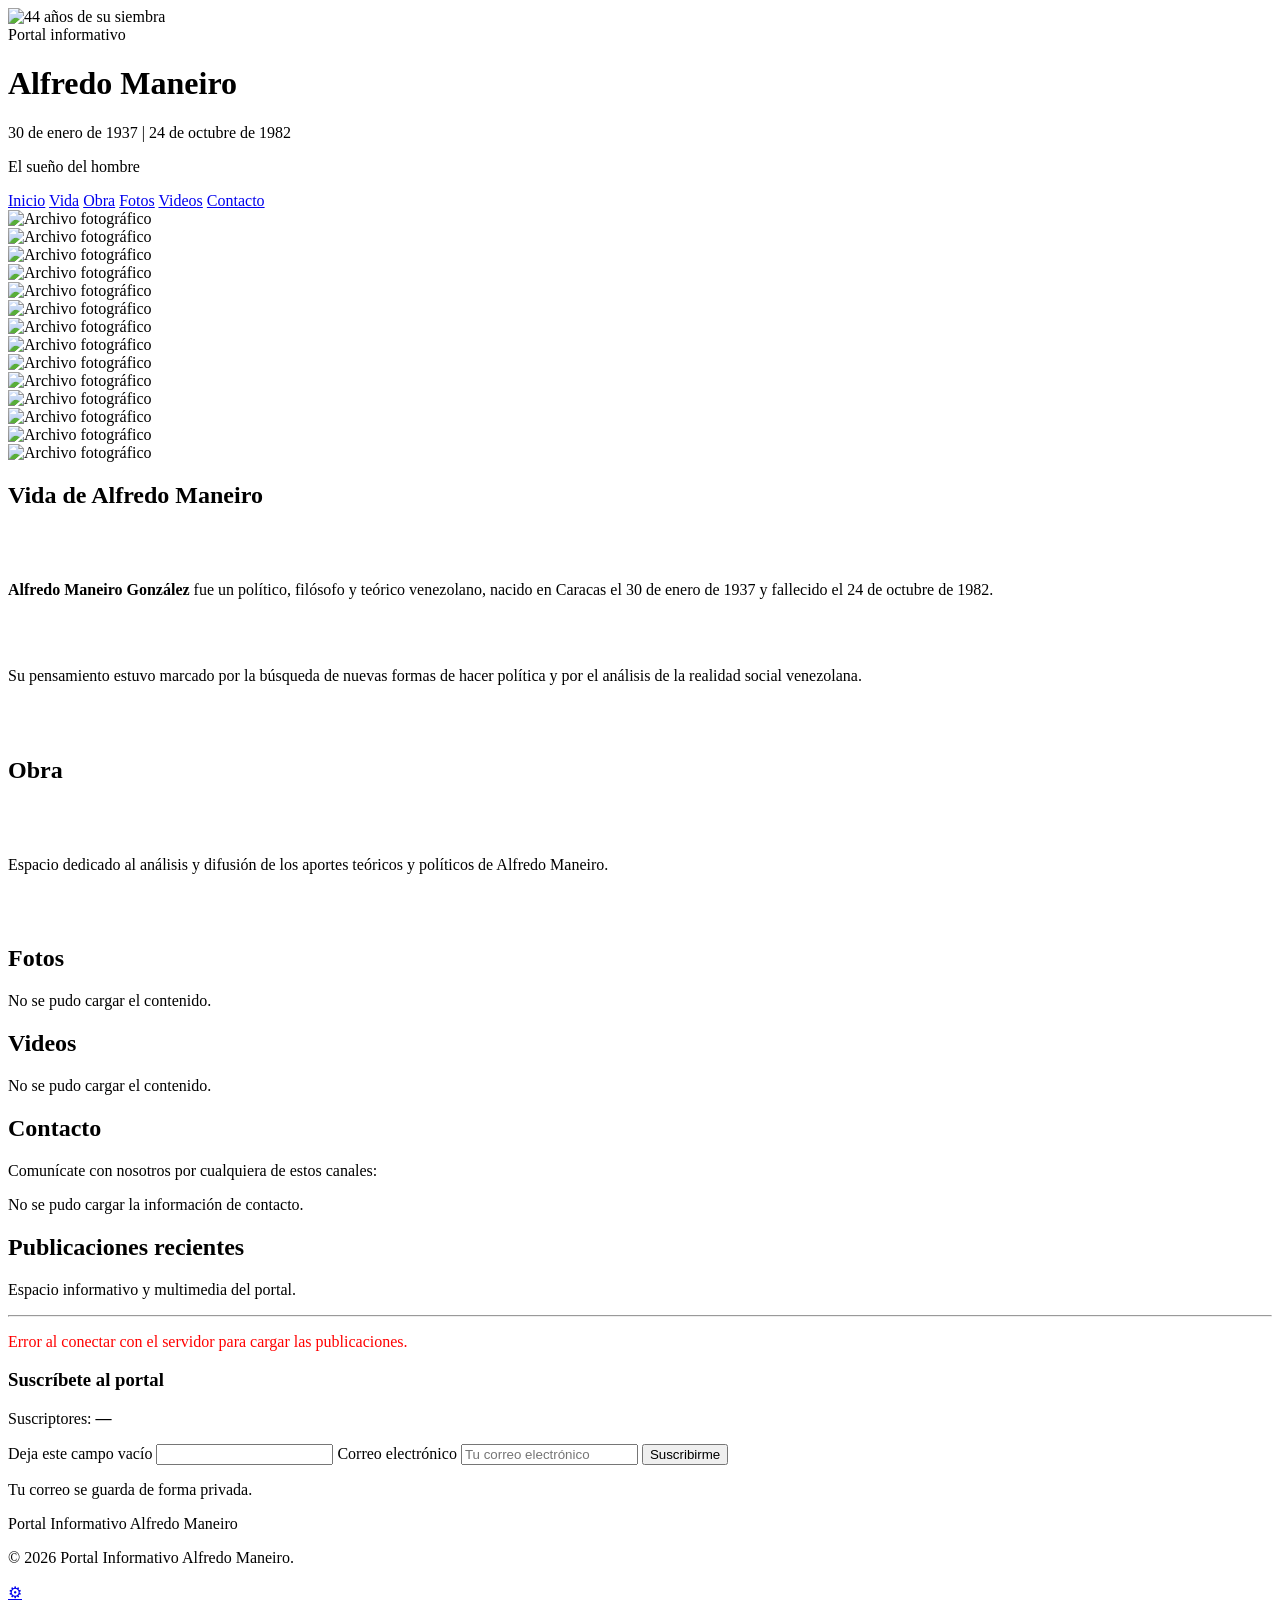
==== commit aa033832: "Restore historical portal header motto" ====
--- a/index.html
+++ b/index.html
@@ -11,10 +11,11 @@
     <header class="header-institucional">
         <img class="header-logo" src="/assets/logo_siembra.jpeg" alt="44 años de su siembra">
         <div class="header-contenido">
-            <div class="header-sub">Portal informativo</div>
-            <h1>Alfredo Maneiro</h1>
-            <p>30 de enero de 1937 | 24 de octubre de 1982</p>
-        </div>
+            <div class="header-sub">Portal informativo</div>
+            <h1>Alfredo Maneiro</h1>
+            <p>30 de enero de 1937 | 24 de octubre de 1982</p>
+            <p class="header-lema">El sueño del hombre</p>
+        </div>
     </header>
 
     <nav class="menu-navegacion" aria-label="Navegación principal">
@@ -301,13 +302,16 @@
             });
         }
 
-        function urlMultimedia(valor) {
-            try {
-                var url = new URL(valor, window.location.origin);
-                return url.protocol === 'http:' || url.protocol === 'https:' ? url.href : '';
-            } catch (error) {
-                return '';
-            }
+        function urlMultimedia(valor) {
+            try {
+                if (valor == null) return '';
+                var valorLimpio = String(valor).trim();
+                if (!valorLimpio || /^(?:null|undefined)$/i.test(valorLimpio)) return '';
+                var url = new URL(valorLimpio, window.location.origin);
+                return url.protocol === 'http:' || url.protocol === 'https:' ? url.href : '';
+            } catch (error) {
+                return '';
+            }
         }
 
         async function renderizarNoticias() {
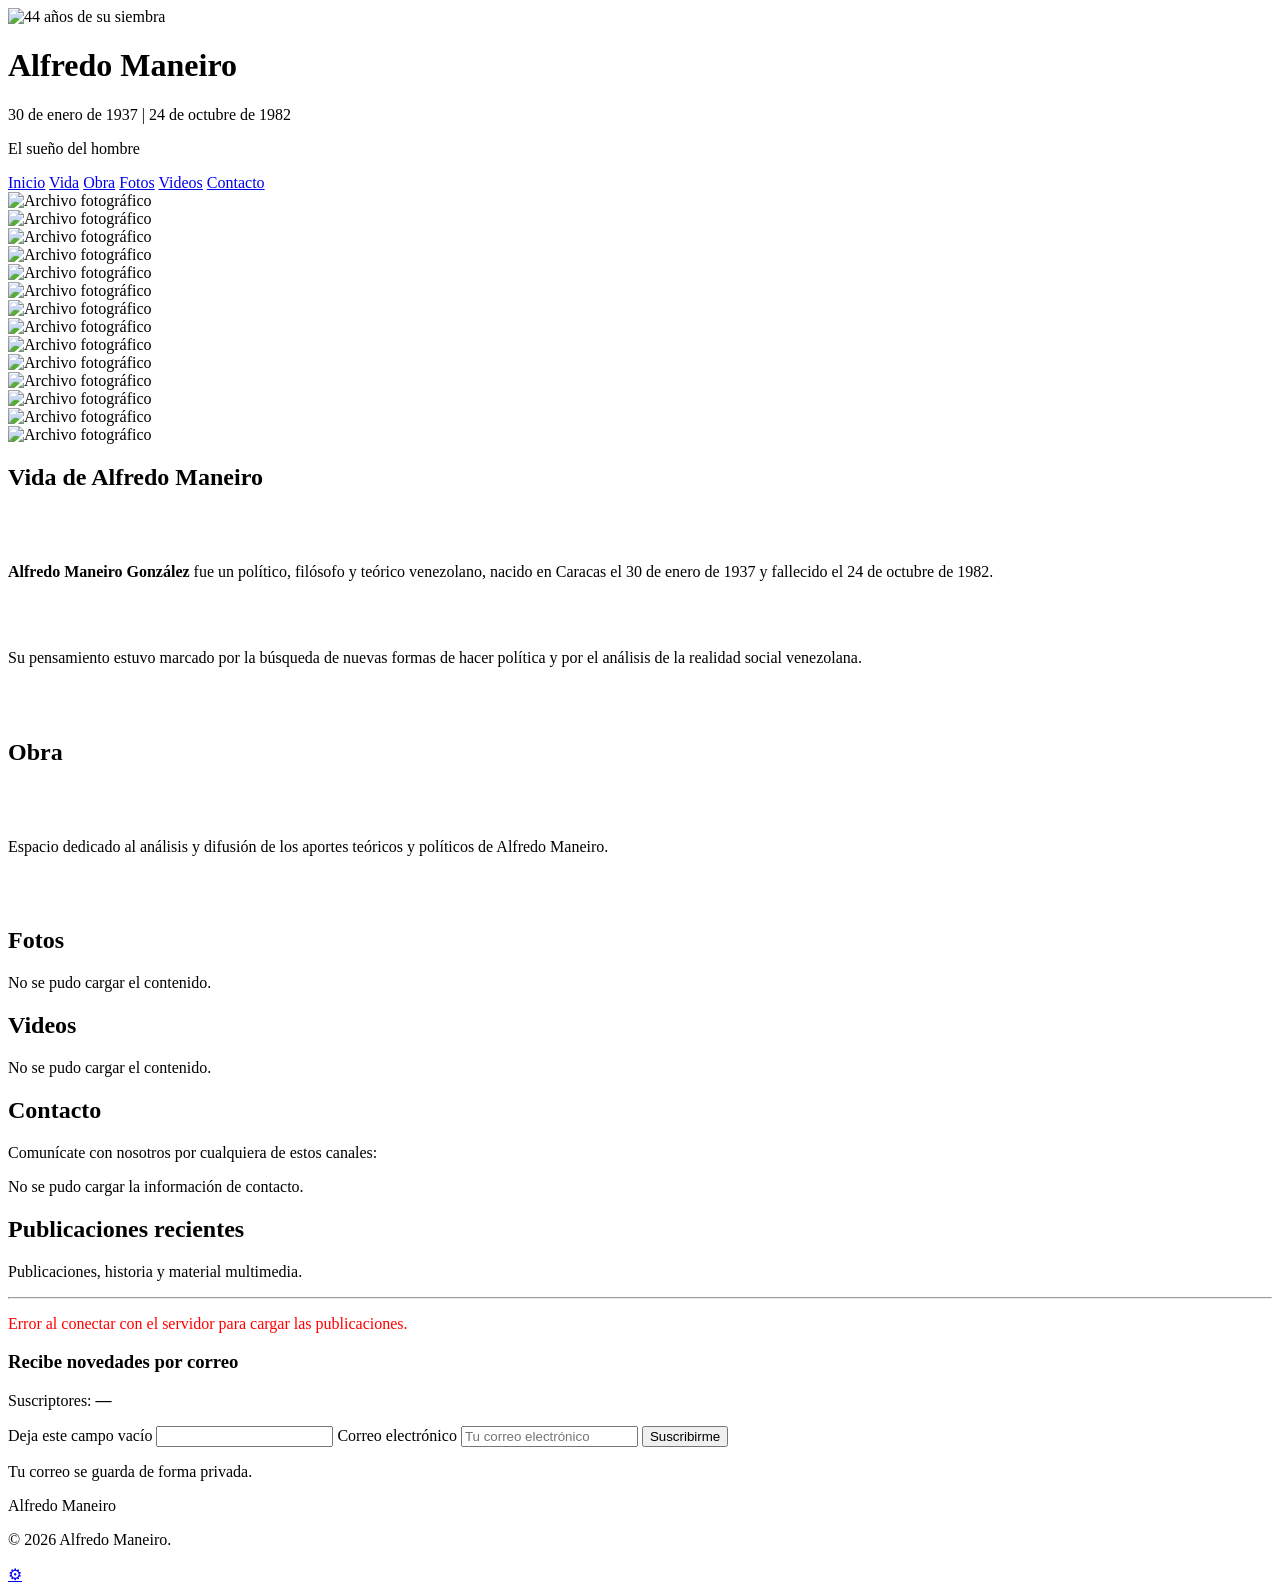
==== commit 7af9e247: "Use Alfredo Maneiro branding in search results" ====
--- a/index.html
+++ b/index.html
@@ -3,15 +3,14 @@
 <head>
     <meta charset="UTF-8">
     <meta name="viewport" content="width=device-width, initial-scale=1.0">
-    <meta name="description" content="Portal informativo dedicado a Alfredo Maneiro.">
-    <title>Portal Informativo Alfredo Maneiro</title>
+    <meta name="description" content="Biografía, pensamiento, obras y legado de Alfredo Maneiro.">
+    <title>Alfredo Maneiro</title>
     <link rel="stylesheet" href="/assets/style.css">
 </head>
 <body>
     <header class="header-institucional">
         <img class="header-logo" src="/assets/logo_siembra.jpeg" alt="44 años de su siembra">
         <div class="header-contenido">
-            <div class="header-sub">Portal informativo</div>
             <h1>Alfredo Maneiro</h1>
             <p>30 de enero de 1937 | 24 de octubre de 1982</p>
             <p class="header-lema">El sueño del hombre</p>
@@ -82,14 +81,14 @@
     <main id="inicio" class="contenido-principal active">
         <section class="seccion-publicaciones">
             <h2>Publicaciones recientes</h2>
-            <p class="bienvenida">Espacio informativo y multimedia del portal.</p>
+            <p class="bienvenida">Publicaciones, historia y material multimedia.</p>
             <hr class="divisor">
             <div id="contenedor-noticias-admin">
                 <p class="mensaje-vacio">Cargando publicaciones...</p>
             </div>
             <section class="suscripcion-seccion" aria-labelledby="titulo-suscripcion">
                 <div class="suscripcion-texto">
-                    <h3 id="titulo-suscripcion">Suscríbete al portal</h3>
+                    <h3 id="titulo-suscripcion">Recibe novedades por correo</h3>
                     <p>Suscriptores: <strong id="total-suscriptores">...</strong></p>
                 </div>
                 <form id="form-suscripcion" class="form-suscripcion">
@@ -108,8 +107,8 @@
     <footer class="footer-institucional">
         <div class="footer-container">
             <div class="footer-info">
-                <p class="portal-nombre">Portal Informativo Alfredo Maneiro</p>
-                <p>&copy; 2026 Portal Informativo Alfredo Maneiro.</p>
+                <p class="marca-nombre">Alfredo Maneiro</p>
+                <p>&copy; 2026 Alfredo Maneiro.</p>
             </div>
         </div>
     </footer>
